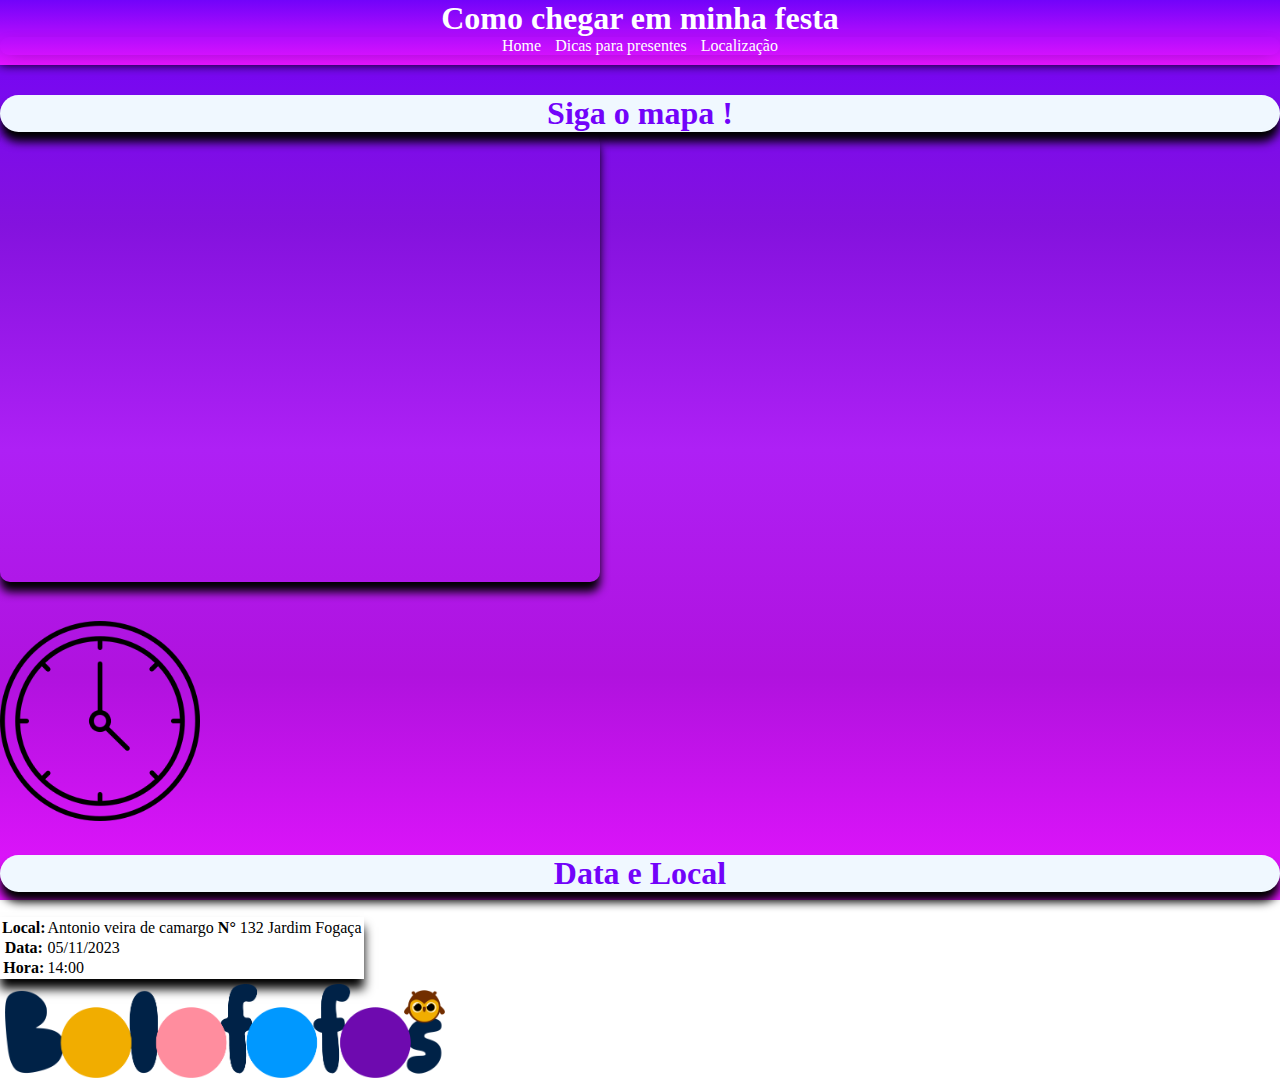
==== indexloc.html @ 79702441 "1" ====
<!DOCTYPE html>
<html lang="pt-br">
<head>
    <meta charset="UTF-8">
    <meta name="viewport" content="width=device-width, initial-scale=1.0">
    <title>Document</title>
    <link href="https://cdn.jsdelivr.net/npm/bootstrap@5.3.2/dist/css/bootstrap.min.css" rel="stylesheet" integrity="sha384-T3c6CoIi6uLrA9TneNEoa7RxnatzjcDSCmG1MXxSR1GAsXEV/Dwwykc2MPK8M2HN" crossorigin="anonymous">
    <script src="https://cdn.jsdelivr.net/npm/bootstrap@5.3.2/dist/js/bootstrap.bundle.min.js" integrity="sha384-C6RzsynM9kWDrMNeT87bh95OGNyZPhcTNXj1NW7RuBCsyN/o0jlpcV8Qyq46cDfL" crossorigin="anonymous"></script>
 <link rel="stylesheet" href="css/style.css">
</head>
<body>
    <header>
        <div class="container ">
            <div class="row">
               <div>
                  <h1 class="text-center">Como chegar em minha festa</h1>
                     <nav>
                       <a href="index.html">Home</a> 
                       <a href="indexpre.html">Dicas para presentes </a>
                       <a href="indexloc.html">Localização</a>
                     </nav>
               </div>
            </div>
        </div>
    </header>
        
        <div class="container ">
            <div class="row">
               <div>
                  <h1 class="text-center m-4 pre">Siga o mapa !</h1>
               
                  <iframe src="https://www.google.com/maps/embed?pb=!1m23!1m12!1m3!1d6122.650177902747!2d-48.03312569598761!3d-23.588171294145127!2m3!1f0!2f0!3f0!3m2!1i1024!2i768!4f13.1!4m8!3e6!4m0!4m5!1s0x94c5cc719211aea1%3A0x97408f02c27b175e!2sRua%20Ant%C3%B4nio%20Vi%C3%AAira%20de%20Camargo%2C%20132%20-%20Jardim%20Fogaca%2C%20Itapetininga%20-%20SP!3m2!1d-23.5877736!2d-48.0264726!5e1!3m2!1spt-PT!2sbr!4v1696275784919!5m2!1spt-PT!2sbr" width="600" height="450" style="border:0;" allowfullscreen="" loading="lazy" referrerpolicy="no-referrer-when-downgrade" class="col-12 flame"></iframe>

               </div> 
            </div>
        </div>

        <div class="container">
         <div class="row">
             <div class="col-6 text-center"  >
           <img src="R.png" alt="" class="img06 img-fluid ">
              </div>
             
             
             <div class="col-6 text-center">
               <h1 class="pre">Data e Local</h1>
               <table class="table border-dark align-self-center">
                 <tr>
                    <th>Local:</th>
                    <td>Antonio veira de camargo <strong>N°</strong> 132 Jardim Fogaça</td>
                 </tr>
                 <tr>
                    <th>Data:</th>
                    <td>05/11/2023</td>
                 </tr>
                 <tr>
                    <th>Hora:</th>
                    <td>14:00</td>
                 </tr>
              </table>
              </div>
               
           
             
             
         </div>
     </div>
     
     <div class="col-xl-12 text-center">
      <img src="bolofofos-135.png" class="img05 img-fluid">
     </div>

   <footer>
    
   </footer>



</body>
</html>
---- css/style.css ----
@charset "utf-8";
   
   * {
       margin: 0;
       padding: 0;
       box-sizing: border-box;
   }

   body{
         background-image: linear-gradient(to bottom, #7203FA, #8412DE, #AE20F5, #B012DE, #E414FF);
         background-repeat: no-repeat;
         background-attachment: fixed;
         
   }
  
   header {
        background-image: linear-gradient(to bottom, #7203FA, #E414FF);
        padding: 0px 0px 10px 0px;
        box-shadow: 0px 0px 10px 0px black;
        background-repeat: no-repeat;
      
   }
   

    h1 {
        color: white;
        font-family: initial;
        text-align: center;  
    }

    .pre {
        background-color: aliceblue;
        color: #7203FA;
        border-radius: 20px;
        box-shadow: 0px 10px 10px 0px black;
        margin-top: 30px;
        
    }

    .pre1 {
        background-color: aliceblue;
        color: #7203FA;
        border-radius: 20px;
        box-shadow: 0px 10px 10px 0px black;
        margin-top: 20px;
     
    }

    .hcon {
        background-color: aliceblue;
        color: #7203FA;
        border-radius: 20px;
        box-shadow: 0px 10px 10px 0px black;
    }

    h3 {
        color: white;
    }

    nav{
        text-align: center;
        box-shadow: 0 4px 16px -8px black;
        border-radius: 10px
    }

    a{
        color: white;
        text-decoration: none; 
        text-align: center;
        padding: 0px 0px 9px 0px;
        margin: 5px;
    }

    a:hover{
        background-color: white;
        color: #7203FA;
        position: normal;
        border-radius: 5px;
        padding: 0%;

    }


    p {
        color: white;
        text-align: center;
        font-size: 25px;
        width: 97%;
        margin-top: 15px;
       
    }

    .table {
        margin-top: 25px;
        box-shadow: 0px 10px 10px 0px black;
    }

    .img01 {
        width: 450px;
    }

    .img02 {
        width:400px;
        border-radius: 5%;
        box-shadow: 0px 10px 10px 0px black;
    }

    .img03 { 
        width: 260px;
        height: 250px;     
    }

    .img04 { 
        width: 200px;
        height: 250px;    
    }

    .img05 {
        width: 450px;
        padding: 5px;  
    }

    .img06 {
        width: 200px;
        height: 200px; 
        margin-top: 35px; 
        text-align: center;
    }
    

    form {
        display: flex;
        flex-direction: column;
        padding: 5px;
        width: 400ps;
        margin: 0 auto;
        color: white;
        
    }

    label {
        font-weight: bold;
        margin-bottom:  5px;
    }

    input, select {
        width: 100%;
        padding: 10px;
        border: 1px solid black;
        background-color:#7203FA;
        color: white;
    }

    button {
        padding: 10px;
        margin: 10px;
        background-color: green;
        color: white;
    }

    .flame {
        border-radius: 10px;
        box-shadow: 0px 10px 10px 0px black;
    }
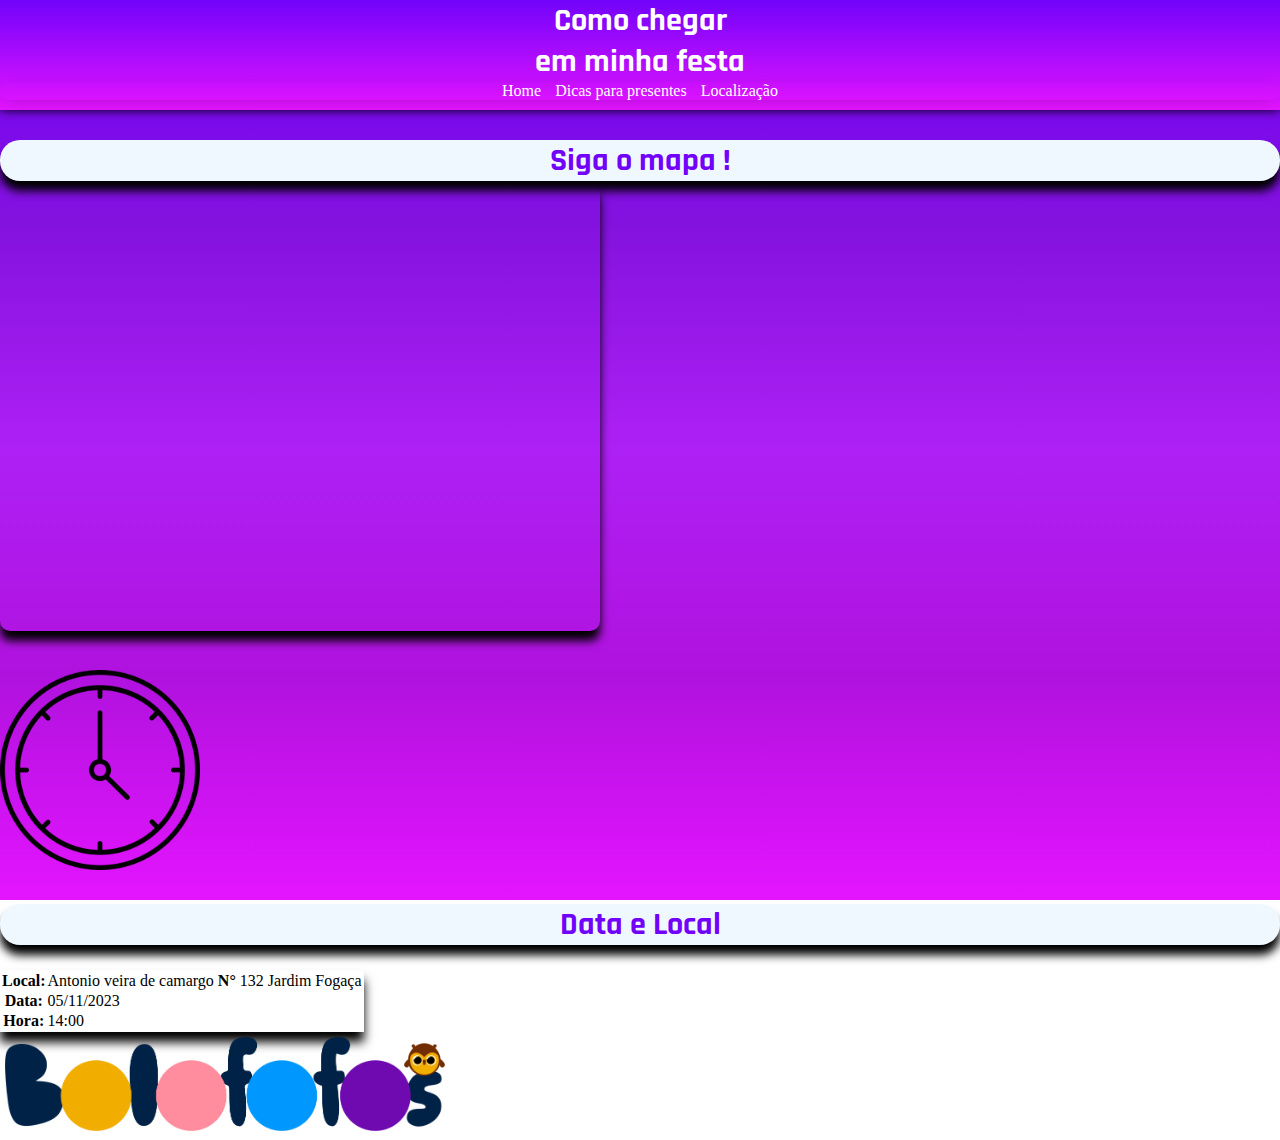
==== commit e71c3aa5: "1" ====
--- a/indexloc.html
+++ b/indexloc.html
@@ -3,17 +3,20 @@
 <head>
     <meta charset="UTF-8">
     <meta name="viewport" content="width=device-width, initial-scale=1.0">
-    <title>Document</title>
+    <title>Maria Antonella</title>
     <link href="https://cdn.jsdelivr.net/npm/bootstrap@5.3.2/dist/css/bootstrap.min.css" rel="stylesheet" integrity="sha384-T3c6CoIi6uLrA9TneNEoa7RxnatzjcDSCmG1MXxSR1GAsXEV/Dwwykc2MPK8M2HN" crossorigin="anonymous">
     <script src="https://cdn.jsdelivr.net/npm/bootstrap@5.3.2/dist/js/bootstrap.bundle.min.js" integrity="sha384-C6RzsynM9kWDrMNeT87bh95OGNyZPhcTNXj1NW7RuBCsyN/o0jlpcV8Qyq46cDfL" crossorigin="anonymous"></script>
  <link rel="stylesheet" href="css/style.css">
+ <link rel="preconnect" href="https://fonts.googleapis.com">
+<link rel="preconnect" href="https://fonts.gstatic.com" crossorigin>
+<link href="https://fonts.googleapis.com/css2?family=Rajdhani:wght@300;400;500;600&display=swap" rel="stylesheet">
 </head>
 <body>
     <header>
         <div class="container ">
             <div class="row">
                <div>
-                  <h1 class="text-center">Como chegar em minha festa</h1>
+                  <h1 class="text-center">Como chegar<br> em minha festa</h1>
                      <nav>
                        <a href="index.html">Home</a> 
                        <a href="indexpre.html">Dicas para presentes </a>
--- a/css/style.css
+++ b/css/style.css
@@ -10,6 +10,7 @@
          background-image: linear-gradient(to bottom, #7203FA, #8412DE, #AE20F5, #B012DE, #E414FF);
          background-repeat: no-repeat;
          background-attachment: fixed;
+         
          
    }
   
@@ -21,10 +22,10 @@
       
    }
    
-
+/*titulos*/
     h1 {
         color: white;
-        font-family: initial;
+        font-family: 'Rajdhani', sans-serif;
         text-align: center;  
     }
 
@@ -51,10 +52,6 @@
         color: #7203FA;
         border-radius: 20px;
         box-shadow: 0px 10px 10px 0px black;
-    }
-
-    h3 {
-        color: white;
     }
 
     nav{
@@ -80,6 +77,22 @@
 
     }
 
+    /botão sucesso/
+    .cxlink{
+        text-align:center;
+        display: block;
+        margin-top: 20px;
+        text-size-adjust: 200px;
+        align-self:center;
+
+    }
+
+    .link {
+        background-color: green;
+        padding: 10px;
+        border-radius: 10px;
+        text-decoration: none;
+    }
 
     p {
         color: white;
@@ -90,6 +103,17 @@
        
     }
 
+    .par{
+        color: white;
+        text-align: center;
+        text-shadow: black;
+        font-size: 35px;
+        width: 97%;
+        margin-top: 15px;
+       
+
+    }
+
     .table {
         margin-top: 25px;
         box-shadow: 0px 10px 10px 0px black;
@@ -127,12 +151,18 @@
         text-align: center;
     }
     
+    .img07 {
+        width: 400px;
+        height: 150;
+        margin-top: 50px;
+        align-self: center;
+    }
 
     form {
         display: flex;
         flex-direction: column;
         padding: 5px;
-        width: 400ps;
+        width: 200ps;
         margin: 0 auto;
         color: white;
         
@@ -156,6 +186,7 @@
         margin: 10px;
         background-color: green;
         color: white;
+      
     }
 
     .flame {
